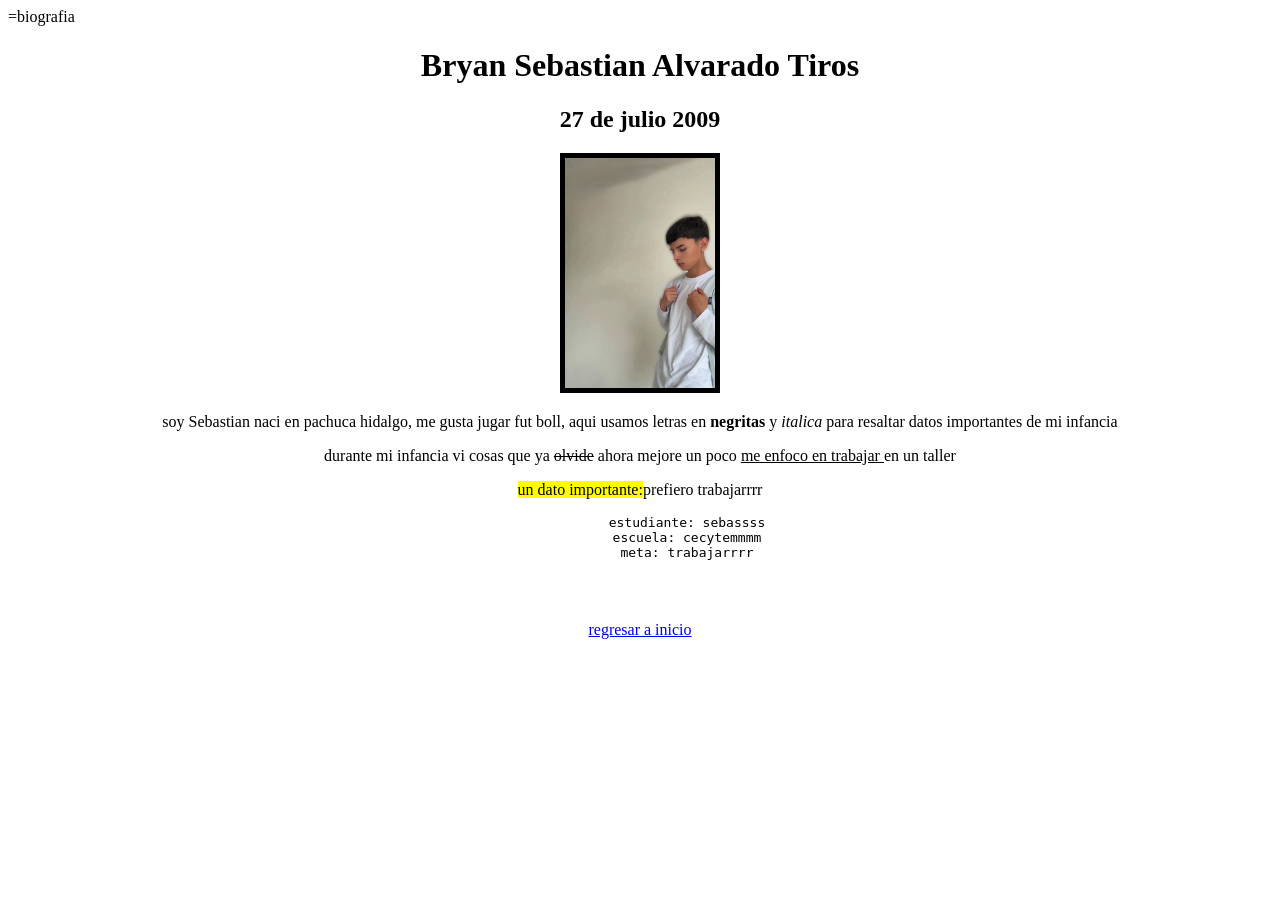
==== biografia.html @ 8e04e003 "primer commit" ====
<!DOCTYPE html>
<html lang="es">
    <head>
        <meta charset="UTF-8">
        <meta name="viewport" content="width=device-width, initial-scale=1.0"
        <title>=biografia</title>
    </head>
    <body>
        <h1 style="text-align: center;">Bryan Sebastian Alvarado Tiros </h1>
        <h2 style="text-align: center;">27 de julio 2009 </h2>
        <div style="text-align: center;">
            <img src="img/f74661c9-6b45-4708-9195-1f8acd5953fb.jpg"alt="foto" width="150" style="border: 5px solid black;"
        
        </div>
        <p>soy Sebastian naci en pachuca hidalgo, me gusta jugar fut boll, aqui usamos letras en <b>negritas</b> y <i>italica</i> para resaltar datos importantes de mi infancia</p>
        <p>durante mi infancia vi cosas que ya <del>olvide</del> ahora mejore un poco <u> me enfoco en trabajar </u> en un taller</p>
        <p><mark>un dato importante:</mark>prefiero trabajarrrr</p>
        <pre>
            estudiante: sebassss
            escuela: cecytemmmm
            meta: trabajarrrr

        </pre>
        <br>
        <a href="index.html">regresar a inicio</a>
    </body>
</html>
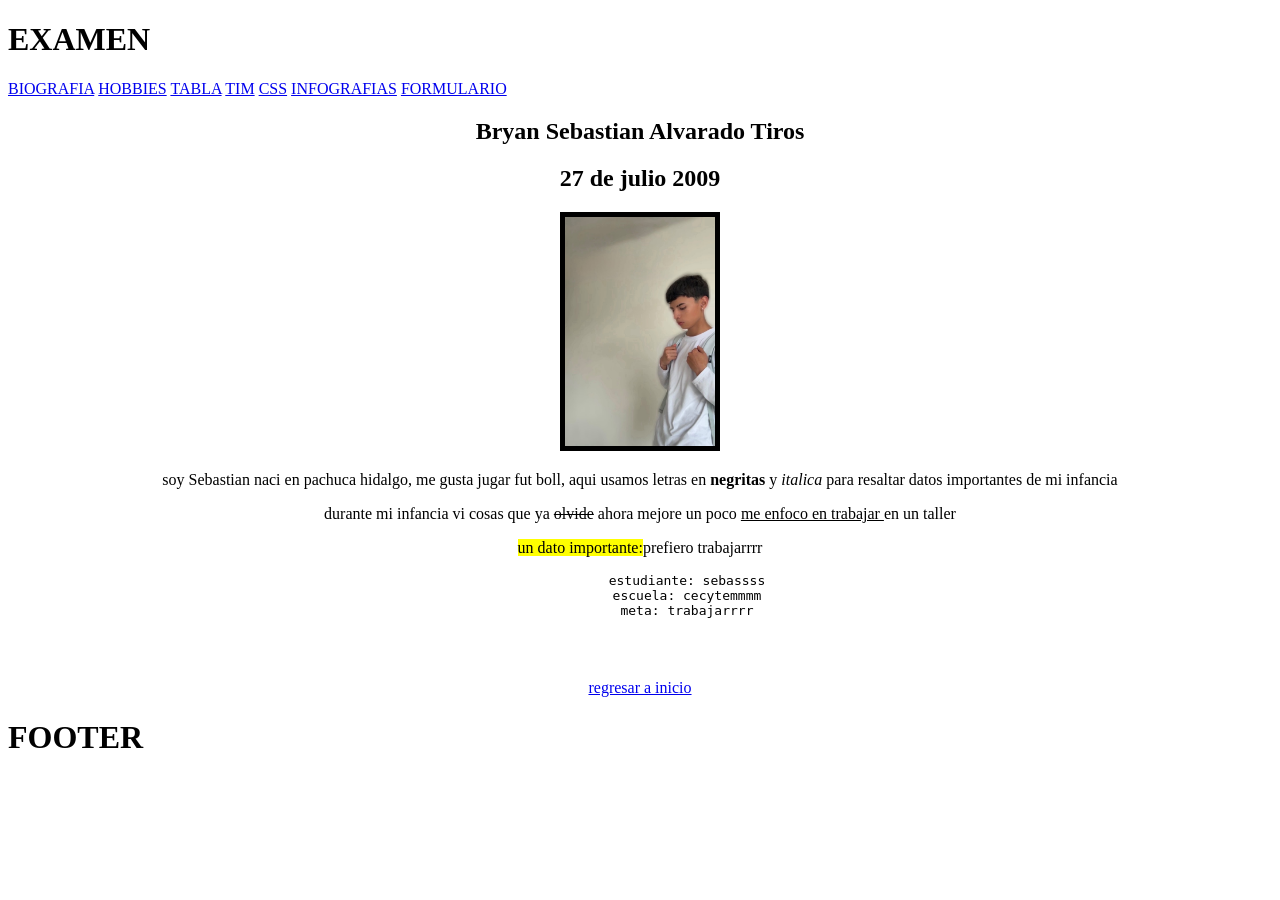
==== commit ab661b0e: "first commit" ====
--- a/biografia.html
+++ b/biografia.html
@@ -1,11 +1,27 @@
 <!DOCTYPE html>
-<html lang="es">
-    <head>
-        <meta charset="UTF-8">
-        <meta name="viewport" content="width=device-width, initial-scale=1.0"
-        <title>=biografia</title>
-    </head>
-    <body>
+<html lang="en">
+<head>
+    <meta charset="UTF-8">
+    <meta name="viewport" content="width=device-width, initial-scale=1.0">
+    <link rel="stylesheet" href="10maqueta.css">
+    <title>MAQUETA</title>
+</head>
+<body>
+    <header>
+        <h1>EXAMEN</h1>
+    </header>
+    <nav></nav>
+    <main>
+        <aside>
+            <a id="boton" href="biografia.html">BIOGRAFIA</a>
+            <a id="boton" href="hobbies.html">HOBBIES</a>
+            <a id="boton" href="tabla.html">TABLA</a>
+            <a id="boton" href="tim.html">TIM</a>
+            <a id="boton" href="css.html">CSS</a>
+            <a id="boton" href="infografias.html">INFOGRAFIAS</a>
+            <a id="boton" href="formulario.html">FORMULARIO</a>
+        </aside>
+        <section><h1><body>
         <h1 style="text-align: center;">Bryan Sebastian Alvarado Tiros </h1>
         <h2 style="text-align: center;">27 de julio 2009 </h2>
         <div style="text-align: center;">
@@ -23,5 +39,8 @@
         </pre>
         <br>
         <a href="index.html">regresar a inicio</a>
-    </body>
-</html>+</h1></section>
+    </main>
+    <footer><h1>FOOTER</h1></footer>
+</body>
+</html>
